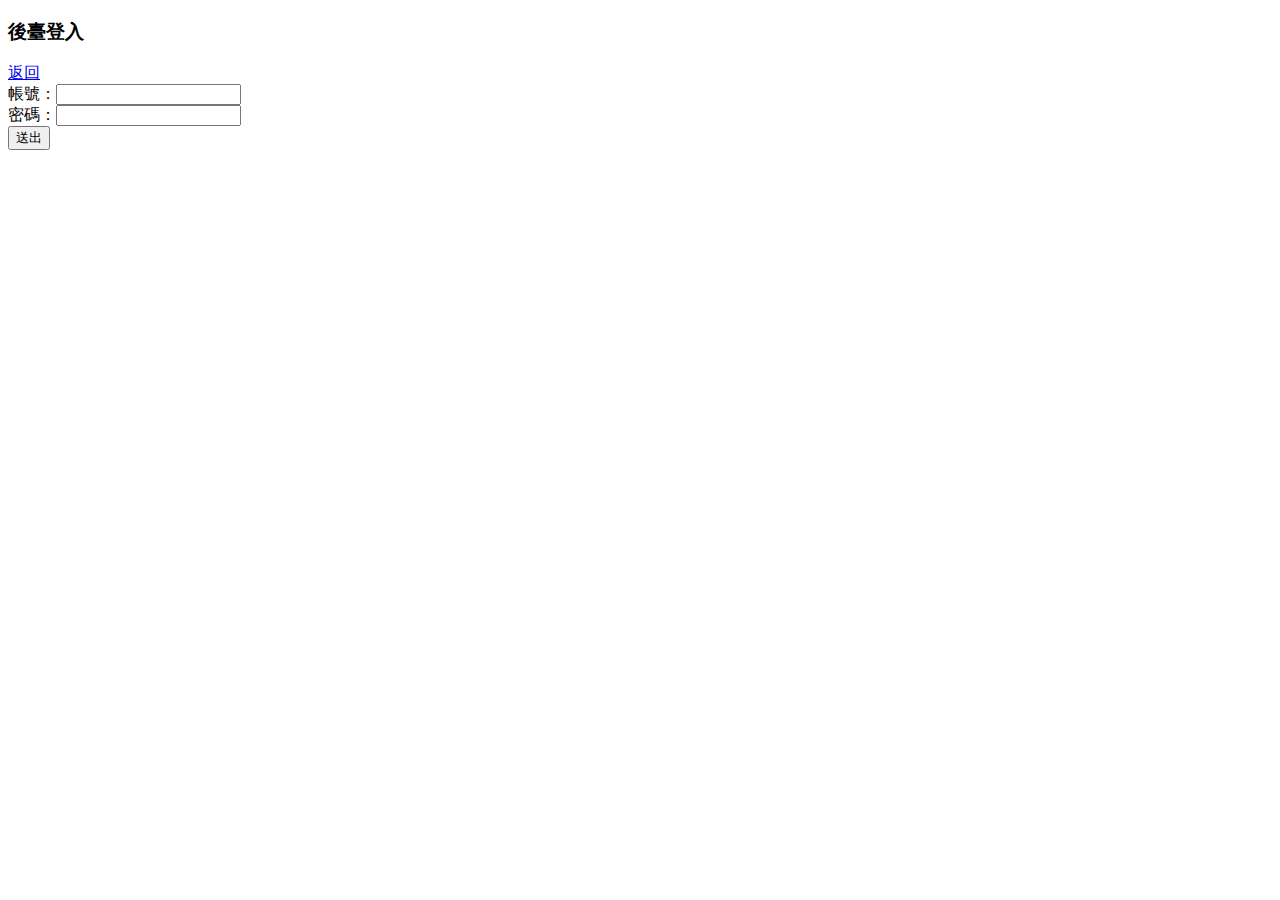
==== back/login.html @ 68641207 "加登入" ====
<!DOCTYPE html>
<html lang="en">
<head>
    <meta charset="UTF-8">
    <meta name="viewport" content="width=device-width, initial-scale=1.0">
    <link rel="stylesheet" href="https://stackpath.bootstrapcdn.com/bootstrap/4.5.0/css/bootstrap.min.css" integrity="sha384-9aIt2nRpC12Uk9gS9baDl411NQApFmC26EwAOH8WgZl5MYYxFfc+NcPb1dKGj7Sk" crossorigin="anonymous">
    <link rel="stylesheet" href="style.css">
    <script src="https://stackpath.bootstrapcdn.com/bootstrap/4.5.0/js/bootstrap.min.js" integrity="sha384-OgVRvuATP1z7JjHLkuOU7Xw704+h835Lr+6QL9UvYjZE3Ipu6Tp75j7Bh/kR0JKI" crossorigin="anonymous"></script>
    <script src="https://code.jquery.com/jquery-3.5.1.slim.min.js" integrity="sha384-DfXdz2htPH0lsSSs5nCTpuj/zy4C+OGpamoFVy38MVBnE+IbbVYUew+OrCXaRkfj" crossorigin="anonymous"></script>
    <script src="https://cdn.jsdelivr.net/npm/popper.js@1.16.0/dist/umd/popper.min.js" integrity="sha384-Q6E9RHvbIyZFJoft+2mJbHaEWldlvI9IOYy5n3zV9zzTtmI3UksdQRVvoxMfooAo" crossorigin="anonymous"></script>
    <title>登入</title>
</head>
<body>
    <div class="container">
    <div class="row">
        <h3>後臺登入</h3>
        <a class='ml-auto btn btn-outline-dark' href="../index.html">返回</a>
    </div>
        <div class="row justify-content-center mt-5">
            <div class='border shadow p-3 main'>
                <form action="login.php" method='post'>
                    <div class="input-control"><label for="acc">帳號：</label><input id='acc' type="text" name='acc'></div>
                    <div class="input-control"><label for="pas">密碼：</label><input id='pas' type="password" name='pas'></div>
                    <input class="float-right btn btn-primary" type="button" value="送出">
                </form>
            </div>
        </div>
    </div>
</body>
</html>
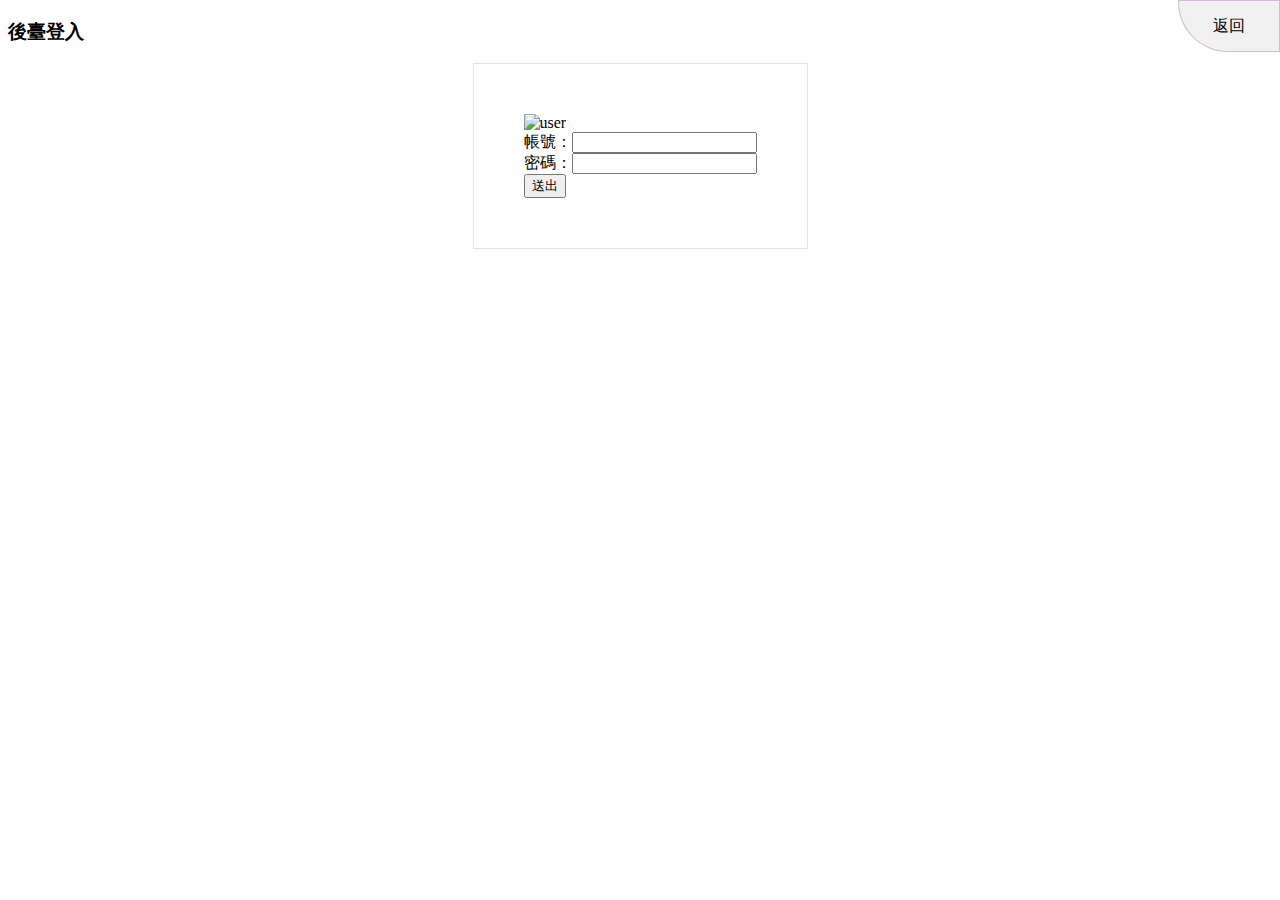
==== commit 745d62fc: "flex" ====
--- a/back/login.html
+++ b/back/login.html
@@ -4,26 +4,27 @@
     <meta charset="UTF-8">
     <meta name="viewport" content="width=device-width, initial-scale=1.0">
     <link rel="stylesheet" href="https://stackpath.bootstrapcdn.com/bootstrap/4.5.0/css/bootstrap.min.css" integrity="sha384-9aIt2nRpC12Uk9gS9baDl411NQApFmC26EwAOH8WgZl5MYYxFfc+NcPb1dKGj7Sk" crossorigin="anonymous">
-    <link rel="stylesheet" href="style.css">
+    <link rel="stylesheet" href="../style.css">
+    <link rel="shortcut icon" href="../image/if.jpg" type="image/x-icon">
+    <script src="https://code.jquery.com/jquery-3.5.1.slim.min.js" integrity="sha384-DfXdz2htPH0lsSSs5nCTpuj/zy4C+OGpamoFVy38MVBnE+IbbVYUew+OrCXaRkfj" crossorigin="anonymous"></script>
     <script src="https://stackpath.bootstrapcdn.com/bootstrap/4.5.0/js/bootstrap.min.js" integrity="sha384-OgVRvuATP1z7JjHLkuOU7Xw704+h835Lr+6QL9UvYjZE3Ipu6Tp75j7Bh/kR0JKI" crossorigin="anonymous"></script>
-    <script src="https://code.jquery.com/jquery-3.5.1.slim.min.js" integrity="sha384-DfXdz2htPH0lsSSs5nCTpuj/zy4C+OGpamoFVy38MVBnE+IbbVYUew+OrCXaRkfj" crossorigin="anonymous"></script>
     <script src="https://cdn.jsdelivr.net/npm/popper.js@1.16.0/dist/umd/popper.min.js" integrity="sha384-Q6E9RHvbIyZFJoft+2mJbHaEWldlvI9IOYy5n3zV9zzTtmI3UksdQRVvoxMfooAo" crossorigin="anonymous"></script>
     <title>登入</title>
 </head>
 <body>
-    <div class="container">
-    <div class="row">
+    <div>
         <h3>後臺登入</h3>
-        <a class='ml-auto btn btn-outline-dark' href="../index.html">返回</a>
+        <div class="btnzone" onclick="document.querySelector('.btnzone a').click()">
+            <a id='rebtn' href="../index.html">返回</a>
+        </div>
     </div>
-        <div class="row justify-content-center mt-5">
-            <div class='border shadow p-3 main'>
-                <form action="login.php" method='post'>
-                    <div class="input-control"><label for="acc">帳號：</label><input id='acc' type="text" name='acc'></div>
-                    <div class="input-control"><label for="pas">密碼：</label><input id='pas' type="password" name='pas'></div>
-                    <input class="float-right btn btn-primary" type="button" value="送出">
-                </form>
-            </div>
+        <div class='loginBox'>
+            <form action="login.php" method='post'>
+                <img src="https://encrypted-tbn0.gstatic.com/images?q=tbn%3AANd9GcQODvw2tSIvlHwUdRUS7H8hl15GC77vWd3Wce8KiLCiMQ&usqp=CAU&ec=45682160" alt="user">
+                <div class="input-control"><label for="acc">帳號：</label><input id='acc' type="text" name='acc'></div>
+                <div class="input-control"><label for="pas">密碼：</label><input id='pas' type="password" name='pas'></div>
+                <input class="float-right btn btn-primary" type="button" value="送出">
+            </form>
         </div>
     </div>
 </body>
--- a/style.css
+++ b/style.css
@@ -0,0 +1,88 @@
+.main{
+    background: #eee;
+}
+a{
+    color:black;
+    text-decoration:none;
+    position: relative;
+    overflow: hidden;
+}
+a::before{
+    content:'';
+    width:0%;
+    height:3px;
+    transition: .5s;
+    bottom:6px;
+}
+a:hover::before{
+    width:70%;
+    background:#d6f;
+    position: absolute;
+}
+.item{
+    position: relative;
+    border-radius: 5%;
+    overflow: hidden;
+}
+.item:hover .content{
+    opacity: 1;
+}
+.content{
+    opacity: 0;
+    position: absolute;
+    bottom:0;
+    right:0;
+    left:0;
+    padding: 5%;
+    transition:.2s;
+}
+.content h5{
+    font-weight:bolder;
+}
+.content::after{
+    content:'';
+    position: absolute;
+    height:100%;
+    width:100%;
+    bottom:0;
+    right:0;
+    left:0;
+    background:#444;
+    opacity: .2;
+    box-sizing: border-box;
+}
+.hr::before{
+    content:'';
+    border-bottom:3px solid #99c;
+    display:block;
+    width:100%;
+    height:1rem;
+    margin-bottom:2rem;
+}
+.btnzone{
+    width:100px;
+    height:50px;
+    border:1px solid #cacc;
+    border-radius:0 0 0px 50px;
+    display:flex;
+    justify-content: space-around;
+    align-items:center;
+    position: absolute;
+    right:0;
+    top:0;
+    background:#9992;
+    transition:.3s;
+    color:#666;
+}
+.btnzone:hover{
+    background:#368c;
+}
+.loginBox{
+    width:100%;
+    display:flex;
+    justify-content: center;
+}
+.loginBox form{
+    border:1px solid #76c3;
+    padding:50px;
+}